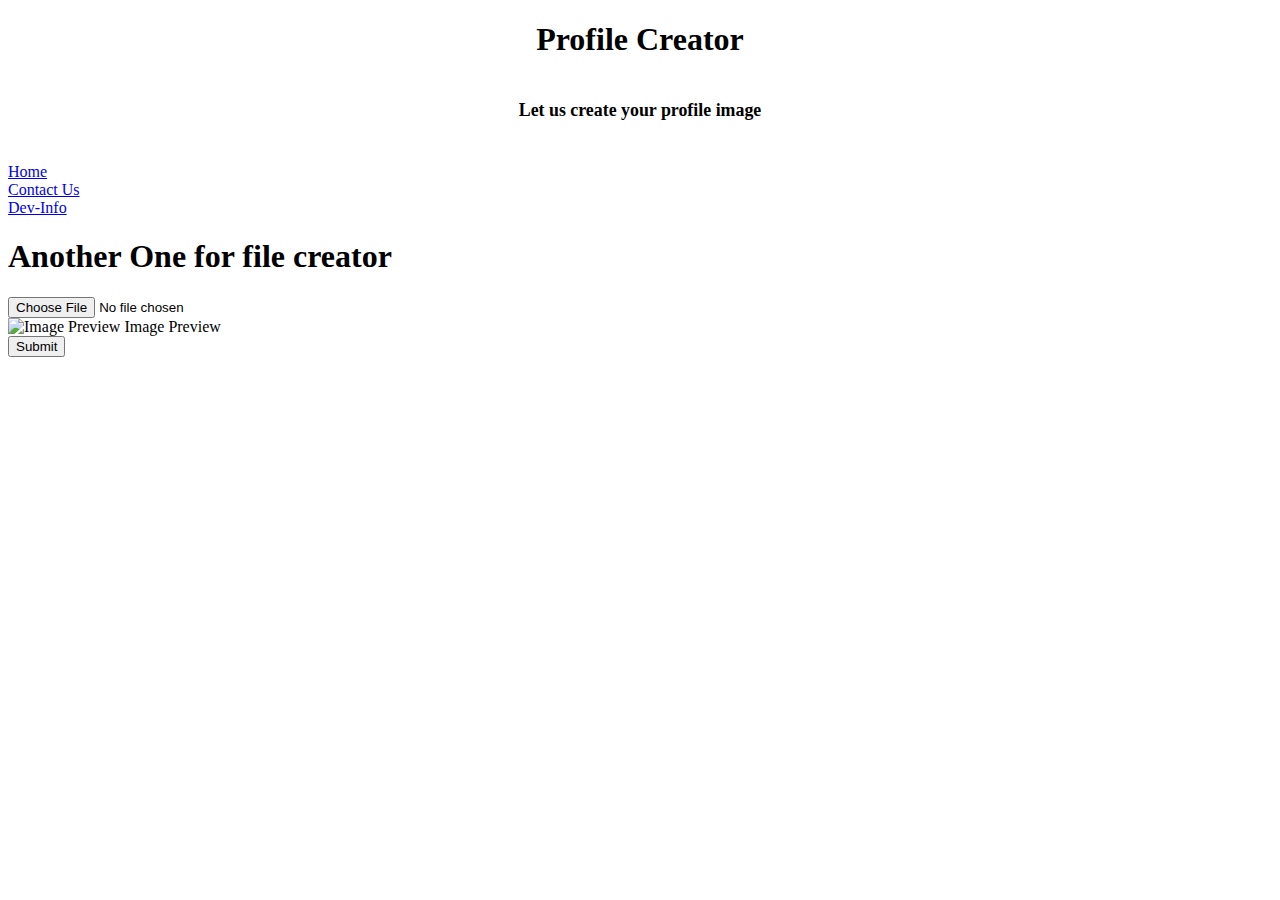
==== templates/index.html @ 9c7fc82e "Initial Commit" ====
<!DOCTYPE html>
<html lang="en">
  <head>
    <meta charset="UTF-8" />
    <meta http-equiv="X-UA-Compatible" content="IE=edge" />
    <meta name="viewport" content="width=device-width, initial-scale=1.0" />
    <title>Face App</title>

    <link rel="stylesheet" href="static/style.css" />
  </head>
  <body>
    <div class="container1" id="means">
      <div class="row">
        <div class="col-12" id="header">
          <center>
            <h1 class="modal-title">
              Profile Creator
              <br />
              <small><h6>Let us create your profile image</h6></small>
            </h1>
          </center>
        </div>
      </div>

      <!--side bar-->

      <div class="sidebar">
        <div><a href="index.html">Home</a></div>
        <div><a href="#">Contact Us</a></div>
        <div><a href="dev-info/devinfo.html">Dev-Info</a></div>
      </div>

      <div class="main">
        <div class="page">
          <div class="hamburger" onclick="toggle();"></div>
          <div class="content1" id="ghad">
            <!--Add UploadBox-->
            <form action="/submit" method="POST" enctype="multipart/form-data">
              <h1>Another One for file creator</h1>
              <input type="file" name="inpFile" id="inpFile" />
              <div class="image-preview" id="imagePreview">
                <img src="" alt="Image Preview" class="image-preview--image" />
                <span class="image-preview--default-text">Image Preview</span>
                
              </div>
              <button type="submit">Submit</button>
            </form>
            <!--end-->
          </div>
        </div>
      </div>
    </div>

    <script src="static/script.js"></script>
  </body>
</html>
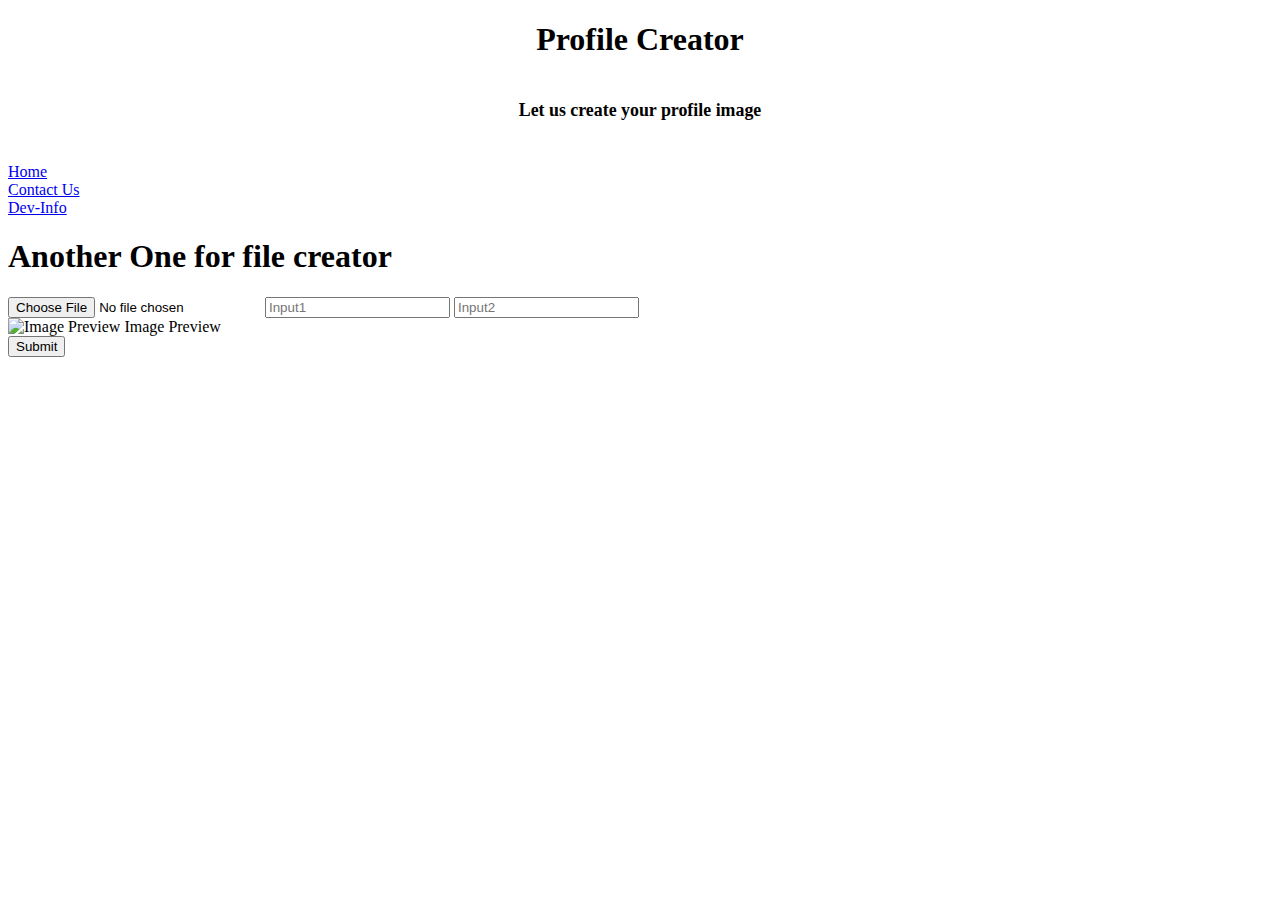
==== commit 81182f66: "Done" ====
--- a/templates/index.html
+++ b/templates/index.html
@@ -38,6 +38,8 @@
             <form action="/submit" method="POST" enctype="multipart/form-data">
               <h1>Another One for file creator</h1>
               <input type="file" name="inpFile" id="inpFile" />
+                <input type="text" name="inpText" id="inpText" placeholder="Input1" />
+                <input type="text" name="inpText2" id="inpText2" placeholder="Input2" />
               <div class="image-preview" id="imagePreview">
                 <img src="" alt="Image Preview" class="image-preview--image" />
                 <span class="image-preview--default-text">Image Preview</span>
